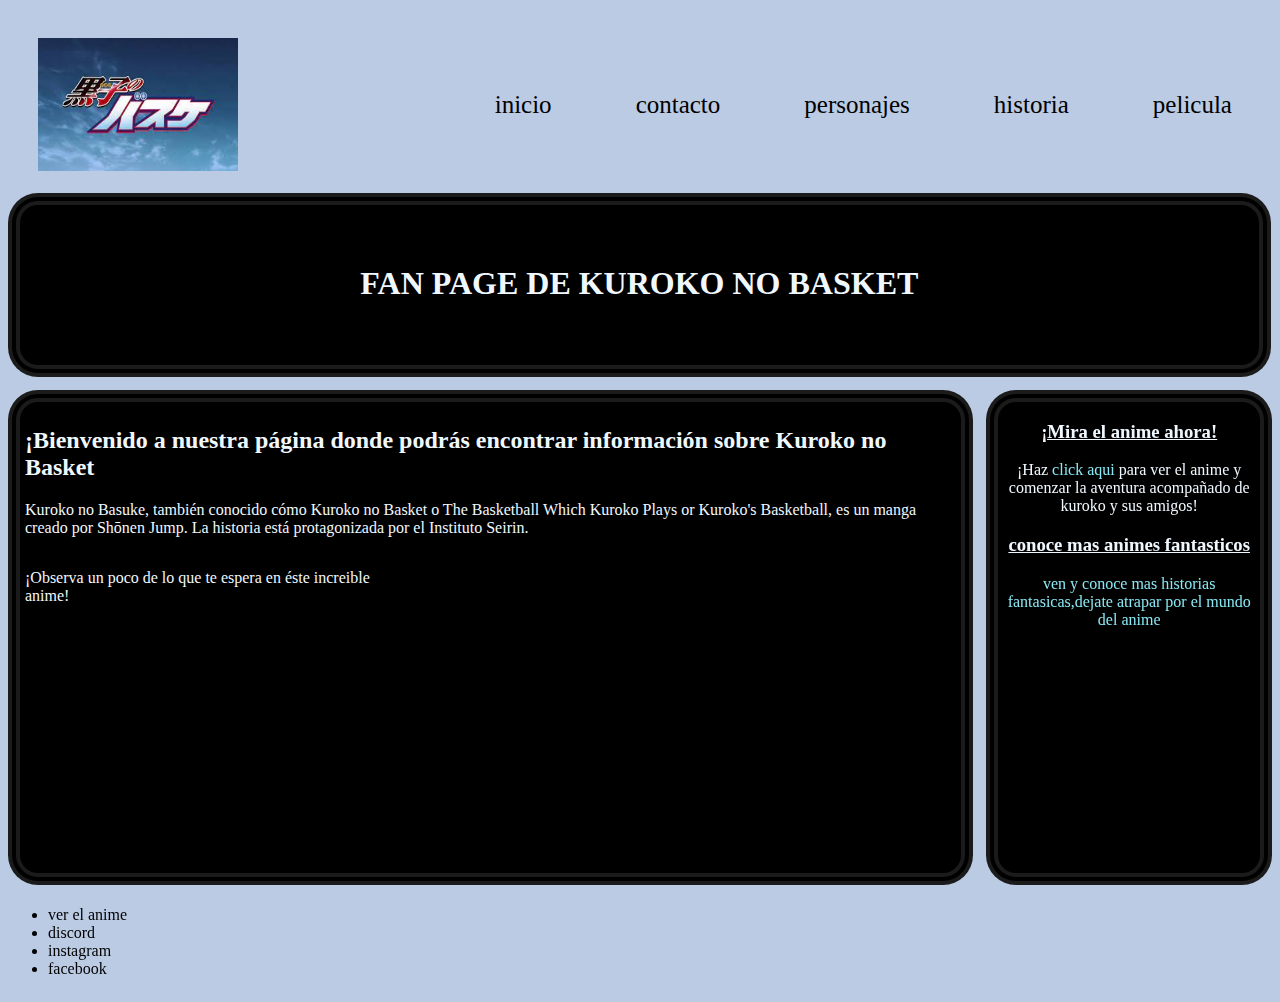
==== index.html @ aea8c409 "carga de proyecto" ====
<!DOCTYPE html>
<html lang="en">
<head>
    <meta charset="UTF-8">
    <meta http-equiv="X-UA-Compatible" content="IE=edge">
    <meta name="viewport" content="width=device-width, initial-scale=1.0">
    <link rel="stylesheet" href="./css/style.css">
    <title>Kuroko no basuke</title>
</head>
<body class="grilla">
    <header>
        <nav>
            <img src="./assets/images/logo.jpg" class="logo">
            <ul>
                <a href="./index.html">inicio</a>
                <a href="./pages/contacto.html">contacto</a>
                <a href="./pages/personajes.html">personajes</a>
                <a href="./pages/historia.html">historia</a>
                <a href="./pages/pelicula.html">pelicula</a>
            </ul>
        </nav>
    </header>   
    <main>
        <h1 class="titulo">FAN PAGE DE KUROKO NO BASKET</h1>   
        <section class="seccion1A">
            <h2>¡Bienvenido a nuestra página donde podrás encontrar información sobre Kuroko no Basket</h2>
            <p>Kuroko no Basuke, también conocido cómo Kuroko no Basket o The Basketball Which Kuroko Plays or Kuroko's Basketball, es un manga creado por Shōnen Jump. La historia está protagonizada por el Instituto Seirin.</p>
            <div class="parraVideo">
                <p>¡Observa un poco de lo que te espera en éste increible anime!</p>
                <iframe width="560" height="315" src="https://www.youtube.com/embed/1KLvA6FMNiE" title="YouTube video player" frameborder="0" allow="accelerometer; autoplay; clipboard-write; encrypted-media; gyroscope; picture-in-picture" allowfullscreen>
            </iframe>
            </div>
        </section>
        <aside>
            <article>
                <h3>¡Mira el anime ahora!</h3>
                <p>¡Haz <a href="https://animeflv.video/movie/kuroko-no-basket-ng-shu-c9hoh8jj/" target="_blank">click aqui</a> para ver el anime y comenzar la aventura acompañado de kuroko y sus amigos!</p>
            </article>
            <article>
                <h3>conoce mas animes fantasticos</h3>
                <a href="https://animeflv.video/home/" target="_blank">ven y conoce mas historias fantasicas,dejate atrapar por el mundo del anime</a>
            </article>
        </aside> 
    </main>
    <footer>
        <ul>
            <li>ver el anime</li>
            <li>discord</li>
            <li>instagram</li>
            <li>facebook</li>
        </ul>
    </footer>


</body>
</html>
---- css/style.css ----
.reseteolistas a:link,
a:visited,
a:active {
    list-style-type: none;
    text-decoration: none;
}
ul a{
    padding: 40px;
    font-size: 25px;
    color: black;
}

.logo{
    width: 200px;
    height: 133px;
    padding:30px;
}

a{
    text-decoration: none;
    color: rgb(137, 231, 243);
}

nav{
    display: flex;
    flex-direction: row;
    justify-content: space-between;
    align-items: center;
}


body{
    overflow-x: hidden;
    background-color: rgba(48, 98, 173, 0.329);
}
h1 {
    background-color: black;
    border-radius: 30px;
    color: aliceblue;
    width: 98%;
    height: 100px;
    text-align: center;
    border: double 12px;
    border-color: rgba(128, 128, 128, 0.212);
    padding-top: 60px;
    margin:0;
    
    
}

.grilla {
    display: grid;
    grid-template-columns:1fr 1fr 1fr ;
    grid-template-rows: 0,5fr 1fr 1fr ;
    grid-template-areas:
    "header header header"
    "main main main"
    "footer footer footer"
     ;
     grid-row-gap: 5px;
     grid-column-gap: 10px;
}

header {
    height: 180px;
    grid-area: header;
}




main {
    display: grid;
    grid-template-columns: 2,5fr 0,5fr;
    grid-template-rows:0,5fr 1fr 1fr;
    grid-template-areas:
    "titulo titulo titulo"
   "seccion seccion aside"
    "seccion seccion aside" ;
    grid-area:main;
    grid-row-gap: 13px;
    grid-column-gap: 13px;
}

.seccion1A{
    border:double 12px;
    background-color: black;
    color: aliceblue;
    border-color: rgba(128, 128, 128, 0.212);
    grid-area: seccion;
    border-radius: 30px;
    padding:5px
}

.parraVideo{
    display: flex;
}


.titulo{
    grid-area:titulo
}

aside {
    background-color: black;
    border:double 12px;
    border-color: rgba(128, 128, 128, 0.212);
    color: aliceblue;
    text-align: center;
    grid-area: aside;
    border-radius: 30px;
}

aside h3 {
    text-decoration-line: underline;
}


footer {
    grid-area: footer
}
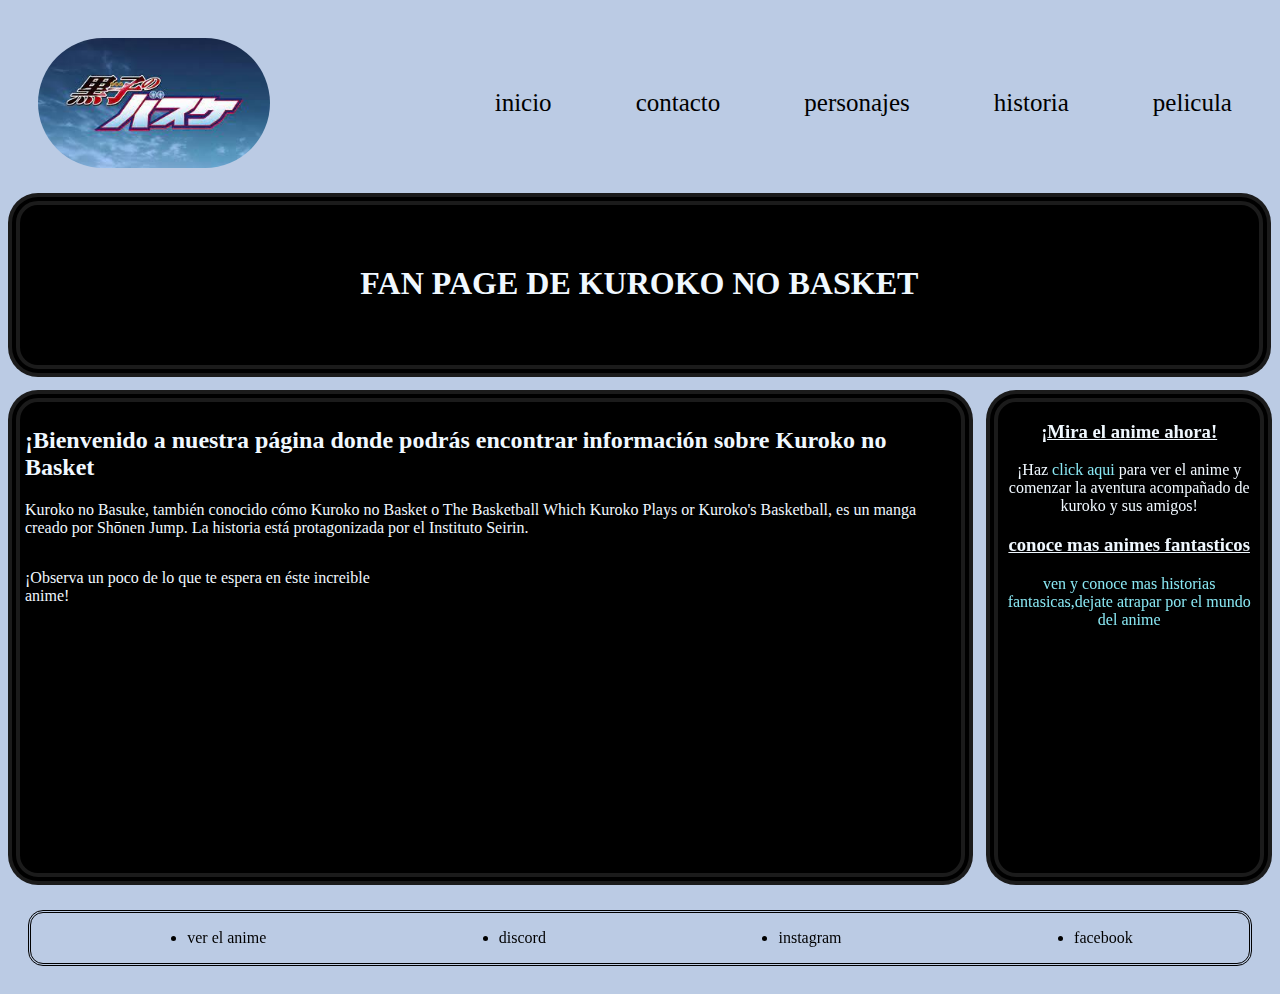
==== commit 64e91261: "termine el index" ====
--- a/index.html
+++ b/index.html
@@ -12,11 +12,11 @@
         <nav>
             <img src="./assets/images/logo.jpg" class="logo">
             <ul>
-                <a href="./index.html">inicio</a>
-                <a href="./pages/contacto.html">contacto</a>
-                <a href="./pages/personajes.html">personajes</a>
-                <a href="./pages/historia.html">historia</a>
-                <a href="./pages/pelicula.html">pelicula</a>
+                <a href="./index.html">inicio</a class="nav">
+                <a href="./pages/contacto.html">contacto</a class="nav">
+                <a href="./pages/personajes.html">personajes</a class="nav">
+                <a href="./pages/historia.html">historia</a class="nav">
+                <a href="./pages/pelicula.html">pelicula</a class="nav">
             </ul>
         </nav>
     </header>   
@@ -50,7 +50,5 @@
             <li>facebook</li>
         </ul>
     </footer>
-
-
 </body>
 </html>--- a/css/style.css
+++ b/css/style.css
@@ -1,24 +1,25 @@
-.reseteolistas a:link,
-a:visited,
-a:active {
-    list-style-type: none;
-    text-decoration: none;
-}
+
 ul a{
     padding: 40px;
     font-size: 25px;
     color: black;
+    border-radius: 20px;
+    transition-duration: 1s;
 }
 
 .logo{
-    width: 200px;
-    height: 133px;
+    height: 130px;
     padding:30px;
+    border-radius: 1000px;
 }
 
 a{
     text-decoration: none;
     color: rgb(137, 231, 243);
+}
+ul a:hover{
+    background-color: aliceblue;
+
 }
 
 nav{
@@ -117,6 +118,15 @@
 
 
 footer {
+    border: double;
+    border-color: black;
+    margin: 20px;
+    border-radius: 15px;
     grid-area: footer
 }
+footer ul{
+    display: flex;
+    justify-content: space-around;
+}
 
+
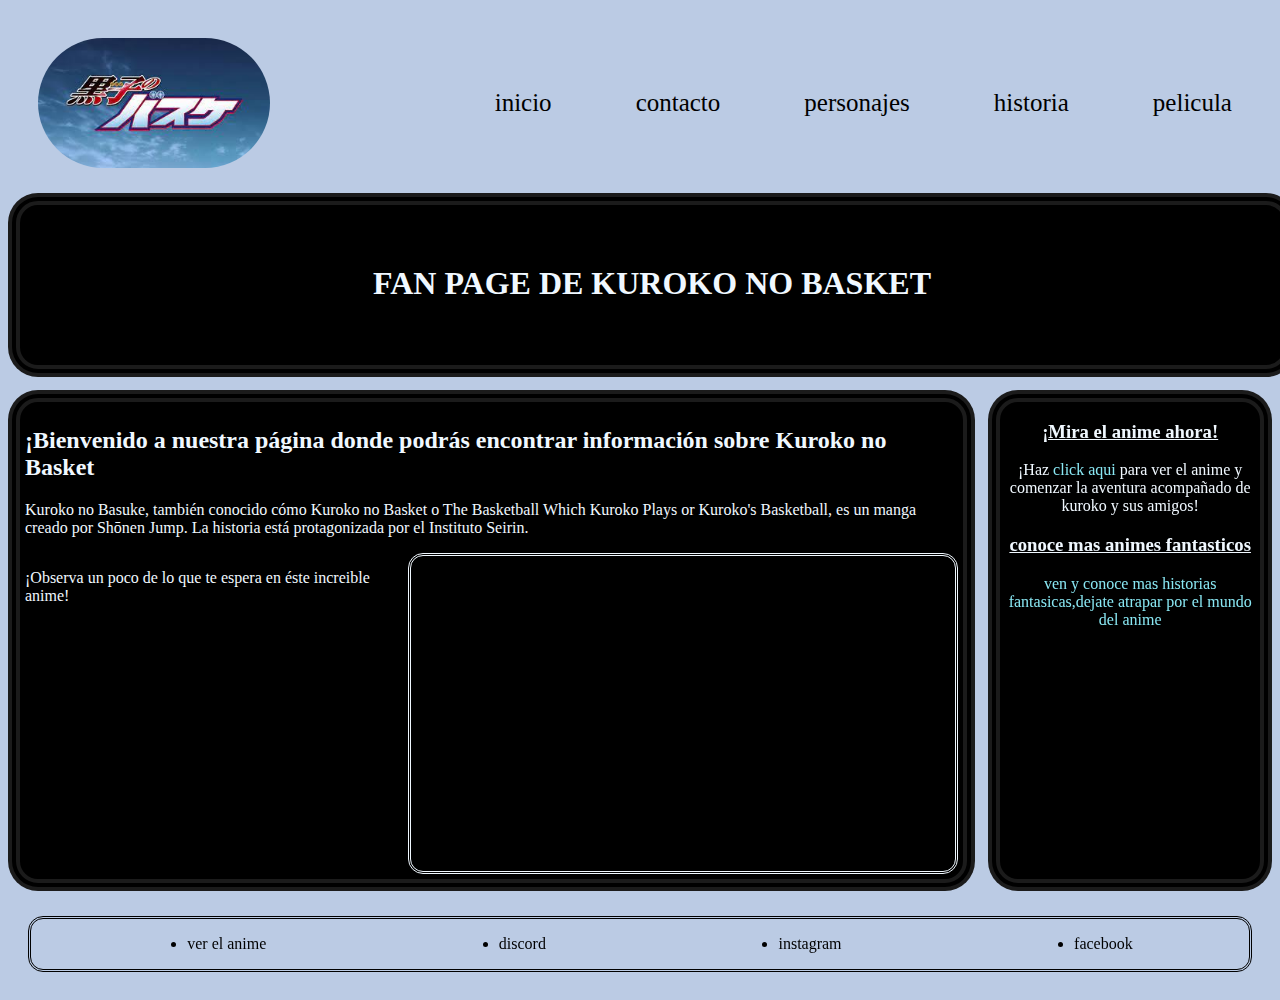
==== commit 957c4683: "checkpoint" ====
--- a/index.html
+++ b/index.html
@@ -27,7 +27,7 @@
             <p>Kuroko no Basuke, también conocido cómo Kuroko no Basket o The Basketball Which Kuroko Plays or Kuroko's Basketball, es un manga creado por Shōnen Jump. La historia está protagonizada por el Instituto Seirin.</p>
             <div class="parraVideo">
                 <p>¡Observa un poco de lo que te espera en éste increible anime!</p>
-                <iframe width="560" height="315" src="https://www.youtube.com/embed/1KLvA6FMNiE" title="YouTube video player" frameborder="0" allow="accelerometer; autoplay; clipboard-write; encrypted-media; gyroscope; picture-in-picture" allowfullscreen>
+                <iframe width="560" height="315" src="https://www.youtube.com/embed/1KLvA6FMNiE" title="YouTube video player" frameborder="0" allow="accelerometer; autoplay; clipboard-write; encrypted-media; gyroscope; picture-in-picture" allowfullscreen id="iframeindex">
             </iframe>
             </div>
         </section>
--- a/css/style.css
+++ b/css/style.css
@@ -6,7 +6,10 @@
     border-radius: 20px;
     transition-duration: 1s;
 }
-
+#iframeindex{
+    border: double;
+    border-radius: 15px;
+}
 .logo{
     height: 130px;
     padding:30px;
@@ -19,6 +22,7 @@
 }
 ul a:hover{
     background-color: aliceblue;
+    font-size: 30px;
 
 }
 
@@ -38,15 +42,19 @@
     background-color: black;
     border-radius: 30px;
     color: aliceblue;
-    width: 98%;
+    width: 100%;
     height: 100px;
     text-align: center;
     border: double 12px;
     border-color: rgba(128, 128, 128, 0.212);
     padding-top: 60px;
     margin:0;
-    
-    
+    transition-duration: 1s;
+}
+h1:hover {
+    height: 150px;
+    font-size: 40px;
+    text-align: center;
 }
 
 .grilla {
@@ -130,3 +138,126 @@
 }
 
 
+/*contacto*/
+
+#bodycontacto {
+    display: grid;
+    grid-template-columns: 1fr 1fr 0,5fr;
+    grid-template-rows:0,5fr 1fr 1fr;
+    grid-template-areas: 
+    "headerc headerc headerc"
+    "mainc mainc mainc"
+    "footerc footerc footerc";
+}
+#maincontacto{
+    grid-area: mainc;
+}
+#headercontacto{
+    grid-area: headerc;
+}
+#footercontacto{
+    grid-area: footerc;
+}
+
+#maincontacto {
+    display: grid;
+    grid-template-columns: 1fr 1fr 1fr;
+    grid-template-rows: 1fr 1fr 1fr 1fr;
+    grid-template-areas:
+    "tituloc tituloc tituloc"
+    "sectionc sectionc asidec"
+    "sectionc sectionc asidec"
+    "sectionc sectionc asidec";
+}
+
+.titulocontacto{
+    grid-area: tituloc;
+}
+
+#sectionc{
+    grid-area: sectionc;
+}
+.asidecontacto{
+    grid-area: asidec;
+}
+
+
+/*personajes*/
+
+
+#personaje{
+    height: 230px;
+    width: 240px;
+    border:double;
+    border-radius: 20px;
+    margin: 15px;
+    transition-duration: 1s;
+}
+#personaje:hover{
+    height: 235px;
+    width: 245px;
+}
+
+#articulopersonaje{
+    display: flex;
+    height: 450px;
+    width: 850px;
+    padding:10px;
+    justify-content: center;
+    align-items: center; 
+    border: double;
+    border-radius: 20px;
+    transition-duration: 1s;
+}
+#articulopersonaje:hover{
+    color: aliceblue;
+    height:500px;
+    width:900px;
+    background-color: black;
+}
+
+#bodypersonajes{
+    display: grid;
+    grid-template-columns:1fr 1fr 0,5fr;
+    grid-template-rows: 1fr 1fr 1fr 0,5fr;
+    grid-template-areas:
+    "headerp headerp headerp"
+    "mainp mainp mainp"
+    "mainp mainp mainp"
+    "footerp footerp footerp" ;
+}
+
+#headerpersonajes{
+    grid-area: headerp;
+}
+#mainpersonajes{
+    grid-area: mainp;
+}
+#footerpersonajes{
+    grid-area: footerp;
+}
+
+#mainpersonajes{
+    display: grid;
+    grid-template-columns: 1fr 1fr 0,5fr;
+    grid-template-rows: 0,5 fr 1 fr 1 fr 1fr;
+    grid-template-areas: 
+    "titulop titulop titulop"
+    "sectionp sectionp asidep"
+    "sectionp sectionp asidep"
+    "sectionp sectionp asidep";
+}
+#asidepersonajes{
+    grid-area: asidep;
+}
+
+#sectionpersonajes{
+    grid-area: sectionp;
+}
+#titulopersonajes{
+    grid-area: titulop;
+}
+#parrafopersonajes{
+    grid-area: parrafop;
+}
+ 